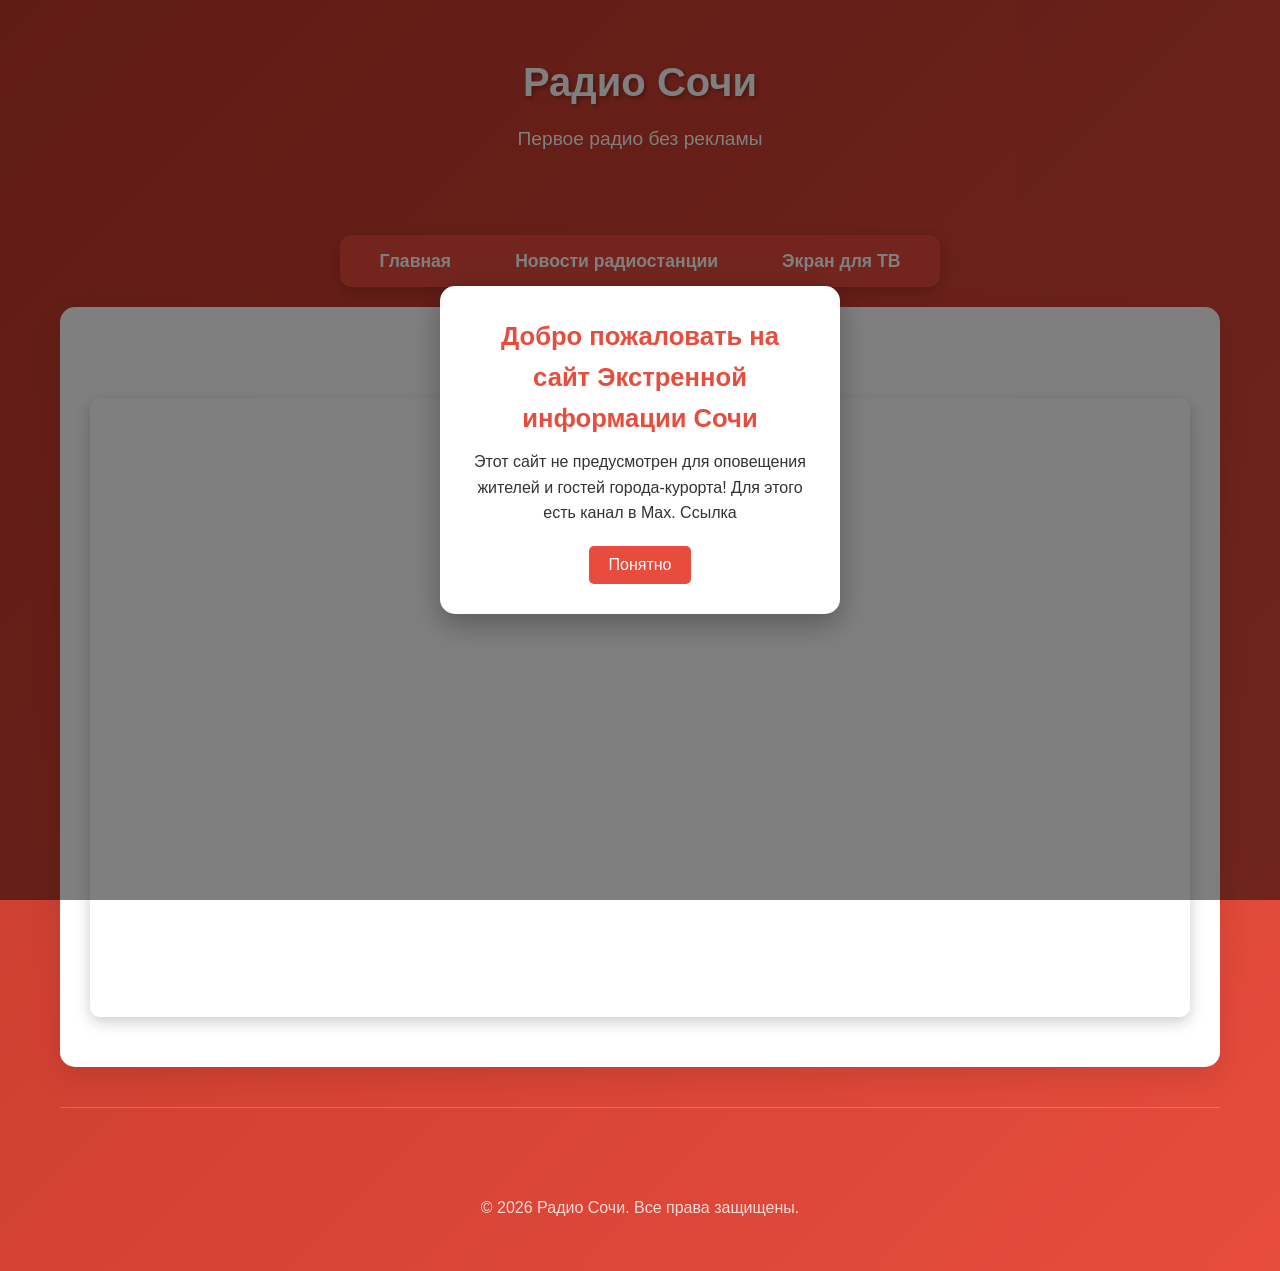
==== 1.html @ 55240906 "Add files via upload" ====
<!DOCTYPE html>
<html lang="ru">
<head>
    <meta charset="UTF-8">
    <meta name="viewport" content="width=device-width, initial-scale=1.0">
    <title>Прямой эфир — Радио Сочи</title>
    <meta name="description" content="Радио Сочи — первое радио без рекламы">

    <meta property="og:title" content="Прямой эфир — Радио Сочи">
    <meta property="og:description" content="Радио Сочи — первое радио без рекламы">
    <meta property="og:image" content="https://github.com/info-sochi/info-sochi.github.io/blob/main/img.png?raw=true">

    <link rel="stylesheet" href="css.css">


        <link rel="shortcut icon" type="image/x-icon" href="img.ico">
    <link rel="apple-touch-icon" sizes="57x57" href="57x57.png">
    <link rel="apple-touch-icon" sizes="60x60" href="60x60.png">
    <link rel="apple-touch-icon" sizes="72x72" href="72x72.png">
    <link rel="apple-touch-icon" sizes="76x76" href="76x76.png">
    <link rel="apple-touch-icon" sizes="114x114" href="114x114.png">
    <link rel="apple-touch-icon" sizes="120x120" href="120x120.png">
    <link rel="apple-touch-icon" sizes="144x144" href="144x144.png">
    <link rel="apple-touch-icon" sizes="152x152" href="152x152.png">
    <link rel="apple-touch-icon" sizes="180x180" href="180x180.png">


</head>
<body>

    <!-- Поп-ап уведомление -->
    <div id="welcomePopup" class="popup-overlay">
        <div class="popup-content">
            <h3>Добро пожаловать на сайт Экстренной информации Сочи</h3>
            <p>Этот сайт не предусмотрен для оповещения жителей и гостей города-курорта! Для этого есть канал в Max. Ссылка </p>
            <button class="close-btn" onclick="closePopup()">Понятно</button>
        </div>
    </div>

    <!-- Основной контент -->
    <div class="container">
        <header>
            <h1>Радио Сочи</h1>
            <p class="tagline">Первое радио без рекламы</p>
        </header>

        <!-- Навигационная панель -->
        <nav class="top-nav">
            <ul>
                <li><a href="index.html">Главная</a></li>
                <li><a href="news.html">Новости радиостанции</a></li>
                 <li><a href="live_full_screen.html">Экран для ТВ</a></li>
            </ul>
        </nav>

        <!-- Прямой эфир -->
        <main>
            <section class="content-area">
                <h3>Прямой эфир</h3>
                <div class="video-container">
                    <iframe 
                        src="https://vk.com/video_ext.php?oid=-232448198&id=456239052&autoplay=1" 
                        allow="autoplay; encrypted-media; fullscreen; picture-in-picture; screen-wake-lock" 
                        frameborder="0" 
                        allowfullscreen>
                    </iframe>
                </div>
            </section>
        </main>

           <footer>
            <iframe src="https://yandex.ru/sprav/widget/rating-badge/39367826072?type=rating" width="150" height="50" frameborder="0"></iframe>
            <p>&copy; 2026 Радио Сочи. Все права защищены.</p>
        </footer>
    </div>



    <!-- JavaScript -->
    <script>
        document.addEventListener('DOMContentLoaded', function() {
    document.getElementById('welcomePopup').style.display = 'flex';
});

function closePopup() {
    document.getElementById('welcomePopup').style.display = 'none';
}
 </script>

<!-- Yandex.Metrika counter -->
<script type="text/javascript">
    (function(m,e,t,r,i,k,a){
        m[i]=m[i]||function(){(m[i].a=m[i].a||[]).push(arguments)};
        m[i].l=1*new Date();
        for (var j = 0; j < document.scripts.length; j++) {if (document.scripts[j].src === r) { return; }}
        k=e.createElement(t),a=e.getElementsByTagName(t)[0],k.async=1,k.src=r,a.parentNode.insertBefore(k,a)
    })(window, document,'script','https://mc.yandex.ru/metrika/tag.js?id=109708405', 'ym');

    ym(109708405, 'init', {ssr:true, webvisor:true, clickmap:true, ecommerce:"dataLayer", referrer: document.referrer, url: location.href, accurateTrackBounce:true, trackLinks:true});
</script>
<noscript><div><img src="https://mc.yandex.ru/watch/109708405" style="position:absolute; left:-9999px;" alt="" /></div></noscript>
<!-- /Yandex.Metrika counter -->

</body>
</html>
---- css.css ----
* {
            margin: 0;
            padding: 0;
            box-sizing: border-box;
        }

        html {
            scroll-behavior: smooth;
        }

        body {
            font-family: 'Segoe UI', Arial, sans-serif;
            line-height: 1.6;
            color: white;
            background: linear-gradient(135deg, #c0392b 0%, #e74c3c 100%);
            min-height: 100vh;
        }

        .container {
            max-width: 1200px;
            margin: 0 auto;
            padding: 20px;
        }

        /* Шапка */
        header {
            text-align: center;
            padding: 30px 0;
            color: white;
        }

        h1 {
            font-size: 2.5rem;
            margin-bottom: 10px;
            text-shadow: 2px 2px 4px rgba(0, 0, 0, 0.3);
        }

        .tagline {
            font-size: 1.2rem;
            color: #ffffff;
            opacity: 1;
            margin-bottom: 30px;
        }

        /* Верхнее меню */
        .top-nav {
            background: rgba(231, 76, 60, 0.98);
            border-radius: 12px;
            padding: 12px 0;
            margin: 20px auto;
            text-align: center;
            box-shadow: 0 5px 15px rgba(0, 0, 0, 0.2);
            backdrop-filter: blur(10px);
            max-width: 600px;
        }

        .top-nav ul {
            list-style: none;
            display: flex;
            justify-content: center;
            gap: 40px;
            margin: 0;
            padding: 0;
        }

        .top-nav a {
            color: white;
            text-decoration: none;
            font-weight: 600;
            font-size: 1.1rem;
            transition: color 0.3s, transform 0.2s;
            padding: 8px 12px;
            border-radius: 8px;
        }

        .top-nav a:hover {
            color: #fff;
            background: rgba(255, 255, 255, 0.2);
            transform: translateY(-2px);
        }

        /* Основной контент */
        .content-area {
            background: white;
            border-radius: 15px;
            box-shadow: 0 10px 30px rgba(0, 0, 0, 0.1);
            padding: 30px;
        }

        h4 {
            color: #e74c3c;
            margin-bottom: 20px;
            text-align: center;
            font-size: 1.3rem;
        }
    
        h3 {
            color: #e74c3c;
            margin-bottom: 20px;
            text-align: center;
            font-size: 1.6rem;
        }

         h2 {
            color: #e74c3c;
            margin-bottom: 20px;
            text-align: center;
            font-size: 2.4rem;
        }

        /* Адаптивный контейнер для видео */
        .video-container {
            position: relative;
            width: 100%;
            height: 0;
            padding-bottom: 56.25%; /* Соотношение сторон 16:9 */
            overflow: hidden;
            border-radius: 10px;
            box-shadow: 0 5px 15px rgba(0, 0, 0, 0.2);
            margin: 20px 0;
        }

        .video-container iframe {
            position: absolute;
            top: 0;
            left: 0;
            width: 100%;
            height: 100%;
            border: none;
        }

        /* Текст под видео */
        .video-info {
            margin-top: 20px;
            font-size: 0.95rem;
            color: #666;
            text-align: center;
        }

        /* Футер */
        footer {
            text-align: center;
            padding: 30px 0;
            color: rgba(255, 255, 255, 0.8);
            border-top: 1px solid rgba(255, 255, 255, 0.2);
            margin-top: 40px;
        }

        /* Поп-ап */
        .popup-overlay {
            display: none;
            position: fixed;
            top: 0;
            left: 0;
            width: 100%;
            height: 100%;
            background: rgba(0, 0, 0, 0.5);
            justify-content: center;
            align-items: center;
            z-index: 1000;
        }

        .popup-content {
            background: white;
            padding: 30px;
            border-radius: 15px;
            text-align: center;
            max-width: 400px;
            box-shadow: 0 10px 30px rgba(0, 0, 0, 0.3);
            color: #333;
        }

        .popup-content h3 {
            margin-bottom: 10px;
            color: #e74c3c;
        }

        .popup-content p {
            margin-bottom: 20px;
        }

        .close-btn {
            background: #e74c3c;
            color: white;
            border: none;
            padding: 10px 20px;
            font-size: 1rem;
            border-radius: 5px;
            cursor: pointer;
            transition: background 0.3s;
        }

        .close-btn:hover {
            background: #c0392b;
        }
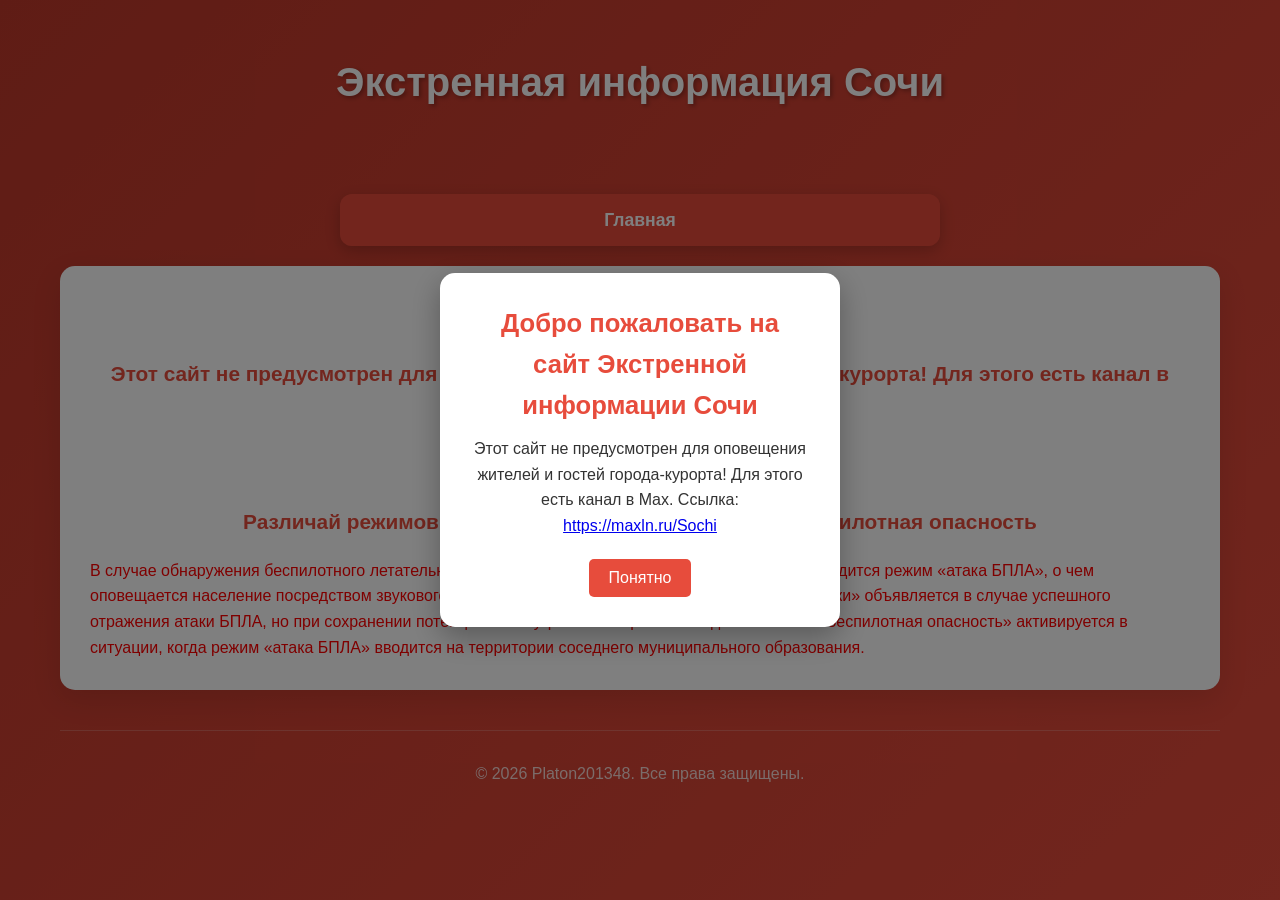
==== commit 3b9f9add: "1.html" ====
--- a/1.html
+++ b/1.html
@@ -3,12 +3,13 @@
 <head>
     <meta charset="UTF-8">
     <meta name="viewport" content="width=device-width, initial-scale=1.0">
-    <title>Прямой эфир — Радио Сочи</title>
-    <meta name="description" content="Радио Сочи — первое радио без рекламы">
+    <title>Памятка 1 - Экстренная информация Сочи</title>
+    <meta name="description" content="Экстренная информация Сочи">
+    <meta name="yandex-verification" content="6578a0c68debe376" />
 
-    <meta property="og:title" content="Прямой эфир — Радио Сочи">
-    <meta property="og:description" content="Радио Сочи — первое радио без рекламы">
-    <meta property="og:image" content="https://github.com/info-sochi/info-sochi.github.io/blob/main/img.png?raw=true">
+    <meta property="og:title" content="Памятка 1 - Экстренная информация Сочи">
+    <meta property="og:description" content="Экстренная информация Сочи">
+    <meta property="og:image" content="https://info-sochi.github.io/img.png">
 
     <link rel="stylesheet" href="css.css">
 
@@ -32,7 +33,7 @@
     <div id="welcomePopup" class="popup-overlay">
         <div class="popup-content">
             <h3>Добро пожаловать на сайт Экстренной информации Сочи</h3>
-            <p>Этот сайт не предусмотрен для оповещения жителей и гостей города-курорта! Для этого есть канал в Max. Ссылка </p>
+            <p>Этот сайт не предусмотрен для оповещения жителей и гостей города-курорта! Для этого есть канал в Max. Ссылка: <a href="https://maxln.ru/Sochi" >https://maxln.ru/Sochi</a></h4> </p>
             <button class="close-btn" onclick="closePopup()">Понятно</button>
         </div>
     </div>
@@ -40,37 +41,34 @@
     <!-- Основной контент -->
     <div class="container">
         <header>
-            <h1>Радио Сочи</h1>
-            <p class="tagline">Первое радио без рекламы</p>
+            <h1>Экстренная информация Сочи</h1>
+            <p class="tagline"></p>
         </header>
 
-        <!-- Навигационная панель -->
+         <!-- Навигационная панель -->
         <nav class="top-nav">
             <ul>
                 <li><a href="index.html">Главная</a></li>
-                <li><a href="news.html">Новости радиостанции</a></li>
-                 <li><a href="live_full_screen.html">Экран для ТВ</a></li>
             </ul>
         </nav>
 
-        <!-- Прямой эфир -->
+        <!-- Текст -->
         <main>
             <section class="content-area">
-                <h3>Прямой эфир</h3>
-                <div class="video-container">
-                    <iframe 
-                        src="https://vk.com/video_ext.php?oid=-232448198&id=456239052&autoplay=1" 
-                        allow="autoplay; encrypted-media; fullscreen; picture-in-picture; screen-wake-lock" 
-                        frameborder="0" 
-                        allowfullscreen>
-                    </iframe>
-                </div>
-            </section>
+                <h3>О сайте</h3>
+                <h4>Этот сайт не предусмотрен для оповещения жителей и гостей города-курорта! Для этого есть канал в Max. Ссылка: <a href="https://maxln.ru/Sochi" >https://maxln.ru/Sochi</a></h4>
+                <h3>Памятка</h3>
+                <h4>Различай режимов атаки БПЛА, угрозы атаки БПЛА, беспилотная опасность</h4>
+                <p style="color: red;">В случае обнаружения беспилотного летательного аппарата (БПЛА) на территории города Сочи вводится режим «атака БПЛА», о чем оповещается население посредством звукового сигнала всем внимания (сирен).
+Режим «угроза атаки» объявляется в случае успешного отражения атаки БПЛА, но при сохранении потенциальной угрозы повторного нападения.
+Режим «беспилотная опасность» активируется в ситуации, когда режим «атака БПЛА» вводится на территории соседнего муниципального образования.</p>
+
+
+             </section>
         </main>
 
-           <footer>
-            <iframe src="https://yandex.ru/sprav/widget/rating-badge/39367826072?type=rating" width="150" height="50" frameborder="0"></iframe>
-            <p>&copy; 2026 Радио Сочи. Все права защищены.</p>
+        <footer>
+            <p>&copy; 2026 Platon201348. Все права защищены.</p>
         </footer>
     </div>
 
@@ -94,12 +92,14 @@
         m[i].l=1*new Date();
         for (var j = 0; j < document.scripts.length; j++) {if (document.scripts[j].src === r) { return; }}
         k=e.createElement(t),a=e.getElementsByTagName(t)[0],k.async=1,k.src=r,a.parentNode.insertBefore(k,a)
-    })(window, document,'script','https://mc.yandex.ru/metrika/tag.js?id=109708405', 'ym');
+    })(window, document,'script','https://mc.yandex.ru/metrika/tag.js?id=110537813',
+ 'ym');
 
-    ym(109708405, 'init', {ssr:true, webvisor:true, clickmap:true, ecommerce:"dataLayer", referrer: document.referrer, url: location.href, accurateTrackBounce:true, trackLinks:true});
+    ym(110537813, 'init', {ssr:true, webvisor:true, clickmap:true, ecommerce:"dataLayer", referrer: document.referrer, url: location.href, accurateTrackBounce:true, trackLinks:true});
 </script>
-<noscript><div><img src="https://mc.yandex.ru/watch/109708405" style="position:absolute; left:-9999px;" alt="" /></div></noscript>
+<noscript><div><img src="https://mc.yandex.ru/watch/110537813"
+ style="position:absolute; left:-9999px;" alt="" /></div></noscript>
 <!-- /Yandex.Metrika counter -->
 
 </body>
-</html>+</html>
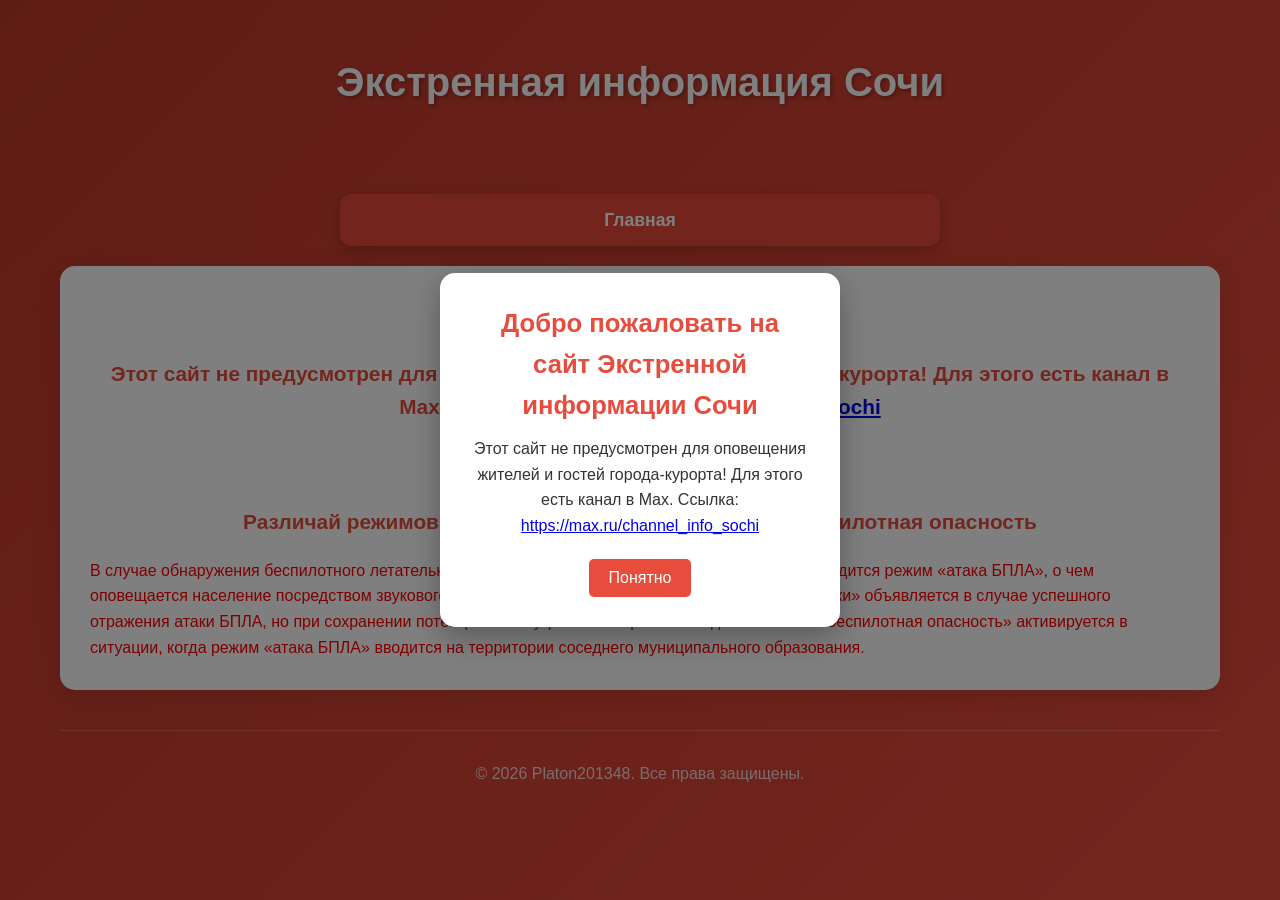
==== commit f35b3f99: "1.html" ====
--- a/1.html
+++ b/1.html
@@ -33,7 +33,7 @@
     <div id="welcomePopup" class="popup-overlay">
         <div class="popup-content">
             <h3>Добро пожаловать на сайт Экстренной информации Сочи</h3>
-            <p>Этот сайт не предусмотрен для оповещения жителей и гостей города-курорта! Для этого есть канал в Max. Ссылка: <a href="https://maxln.ru/Sochi" >https://maxln.ru/Sochi</a></h4> </p>
+            <p>Этот сайт не предусмотрен для оповещения жителей и гостей города-курорта! Для этого есть канал в Max. Ссылка: <a href="https://max.ru/channel_info_sochi" >https://max.ru/channel_info_sochi</a></h4> </p>
             <button class="close-btn" onclick="closePopup()">Понятно</button>
         </div>
     </div>
@@ -56,8 +56,8 @@
         <main>
             <section class="content-area">
                 <h3>О сайте</h3>
-                <h4>Этот сайт не предусмотрен для оповещения жителей и гостей города-курорта! Для этого есть канал в Max. Ссылка: <a href="https://maxln.ru/Sochi" >https://maxln.ru/Sochi</a></h4>
-                <h3>Памятка</h3>
+                <h4>Этот сайт не предусмотрен для оповещения жителей и гостей города-курорта! Для этого есть канал в Max. Ссылка: <a href="https://max.ru/channel_info_sochi" >https://max.ru/channel_info_sochi</a></h4>
+                <h3>Памятка 1</h3>
                 <h4>Различай режимов атаки БПЛА, угрозы атаки БПЛА, беспилотная опасность</h4>
                 <p style="color: red;">В случае обнаружения беспилотного летательного аппарата (БПЛА) на территории города Сочи вводится режим «атака БПЛА», о чем оповещается население посредством звукового сигнала всем внимания (сирен).
 Режим «угроза атаки» объявляется в случае успешного отражения атаки БПЛА, но при сохранении потенциальной угрозы повторного нападения.
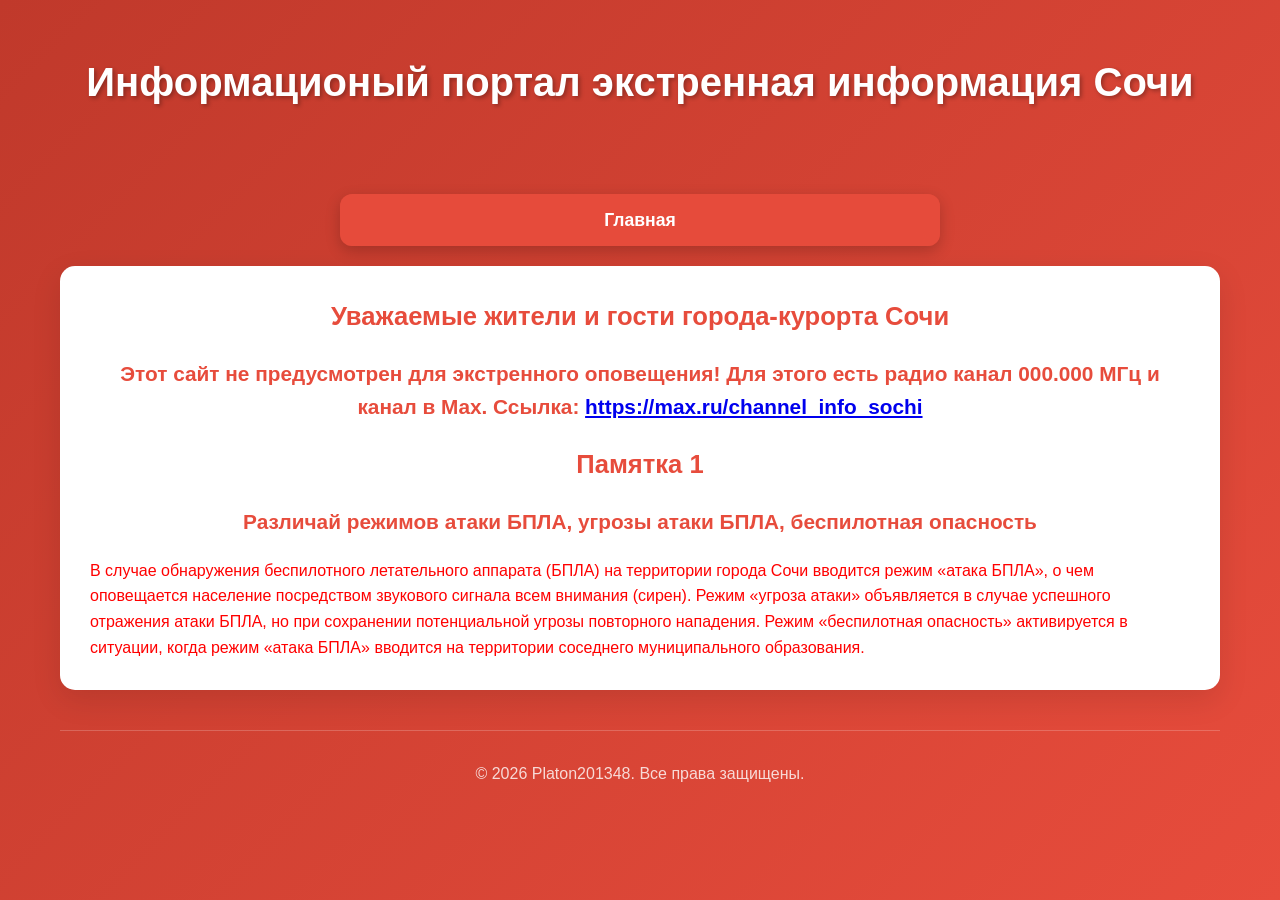
==== commit ba47ea73: "1.html" ====
--- a/1.html
+++ b/1.html
@@ -29,22 +29,12 @@
 </head>
 <body>
 
-    <!-- Поп-ап уведомление -->
-    <div id="welcomePopup" class="popup-overlay">
-        <div class="popup-content">
-            <h3>Добро пожаловать на сайт Экстренной информации Сочи</h3>
-            <p>Этот сайт не предусмотрен для оповещения жителей и гостей города-курорта! Для этого есть канал в Max. Ссылка: <a href="https://max.ru/channel_info_sochi" >https://max.ru/channel_info_sochi</a></h4> </p>
-            <button class="close-btn" onclick="closePopup()">Понятно</button>
-        </div>
-    </div>
-
     <!-- Основной контент -->
     <div class="container">
         <header>
-            <h1>Экстренная информация Сочи</h1>
+            <h1>Информационый портал экстренная информация Сочи</h1>
             <p class="tagline"></p>
         </header>
-
          <!-- Навигационная панель -->
         <nav class="top-nav">
             <ul>
@@ -52,11 +42,11 @@
             </ul>
         </nav>
 
-        <!-- Текст -->
+          <!-- Текст -->
         <main>
             <section class="content-area">
-                <h3>О сайте</h3>
-                <h4>Этот сайт не предусмотрен для оповещения жителей и гостей города-курорта! Для этого есть канал в Max. Ссылка: <a href="https://max.ru/channel_info_sochi" >https://max.ru/channel_info_sochi</a></h4>
+                <h3>Уважаемые жители и гости города-курорта Сочи</h3>
+                <h4>Этот сайт не предусмотрен для экстренного оповещения! Для этого есть радио канал 000.000 МГц и канал в Max. Ссылка: <a href="https://max.ru/channel_info_sochi" >https://max.ru/channel_info_sochi</a></h4>
                 <h3>Памятка 1</h3>
                 <h4>Различай режимов атаки БПЛА, угрозы атаки БПЛА, беспилотная опасность</h4>
                 <p style="color: red;">В случае обнаружения беспилотного летательного аппарата (БПЛА) на территории города Сочи вводится режим «атака БПЛА», о чем оповещается население посредством звукового сигнала всем внимания (сирен).
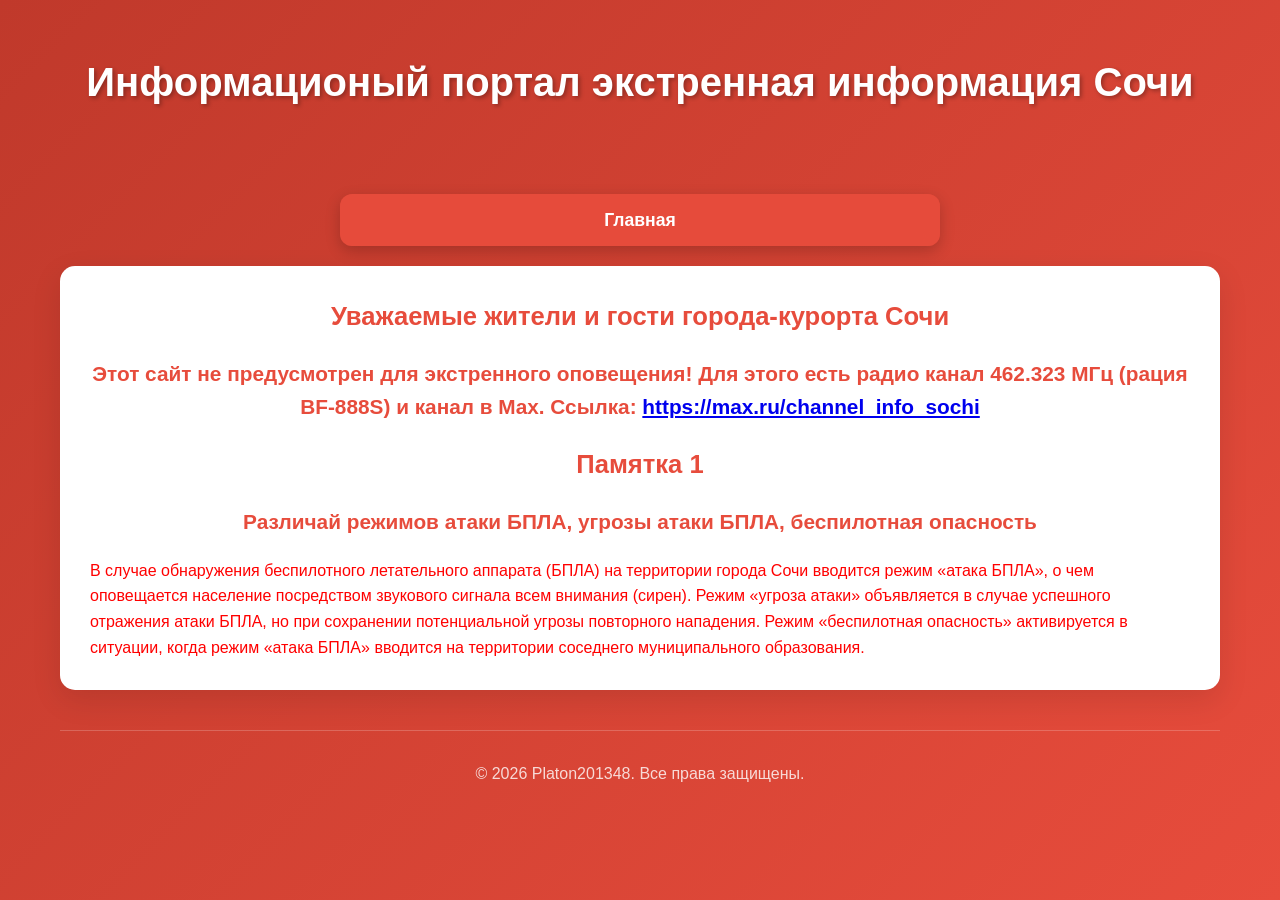
==== commit f5f6b4ae: "Update1.html" ====
--- a/1.html
+++ b/1.html
@@ -3,12 +3,12 @@
 <head>
     <meta charset="UTF-8">
     <meta name="viewport" content="width=device-width, initial-scale=1.0">
-    <title>Памятка 1 - Экстренная информация Сочи</title>
-    <meta name="description" content="Экстренная информация Сочи">
+    <title>Памятка 1 - Информационый портал экстренная информация Сочи</title>
+    <meta name="description" content="Информационый портал экстренная информация Сочи">
     <meta name="yandex-verification" content="6578a0c68debe376" />
 
-    <meta property="og:title" content="Памятка 1 - Экстренная информация Сочи">
-    <meta property="og:description" content="Экстренная информация Сочи">
+    <meta property="og:title" content="Памятка 1 - Информационый портал экстренная информация Сочи">
+    <meta property="og:description" content="Информационый портал экстренная информация Сочи">
     <meta property="og:image" content="https://info-sochi.github.io/img.png">
 
     <link rel="stylesheet" href="css.css">
@@ -46,7 +46,7 @@
         <main>
             <section class="content-area">
                 <h3>Уважаемые жители и гости города-курорта Сочи</h3>
-                <h4>Этот сайт не предусмотрен для экстренного оповещения! Для этого есть радио канал 000.000 МГц и канал в Max. Ссылка: <a href="https://max.ru/channel_info_sochi" >https://max.ru/channel_info_sochi</a></h4>
+                <h4>Этот сайт не предусмотрен для экстренного оповещения! Для этого есть радио канал 462.323 МГц (рация BF-888S) и канал в Max. Ссылка: <a href="https://max.ru/channel_info_sochi" >https://max.ru/channel_info_sochi</a></h4>
                 <h3>Памятка 1</h3>
                 <h4>Различай режимов атаки БПЛА, угрозы атаки БПЛА, беспилотная опасность</h4>
                 <p style="color: red;">В случае обнаружения беспилотного летательного аппарата (БПЛА) на территории города Сочи вводится режим «атака БПЛА», о чем оповещается население посредством звукового сигнала всем внимания (сирен).
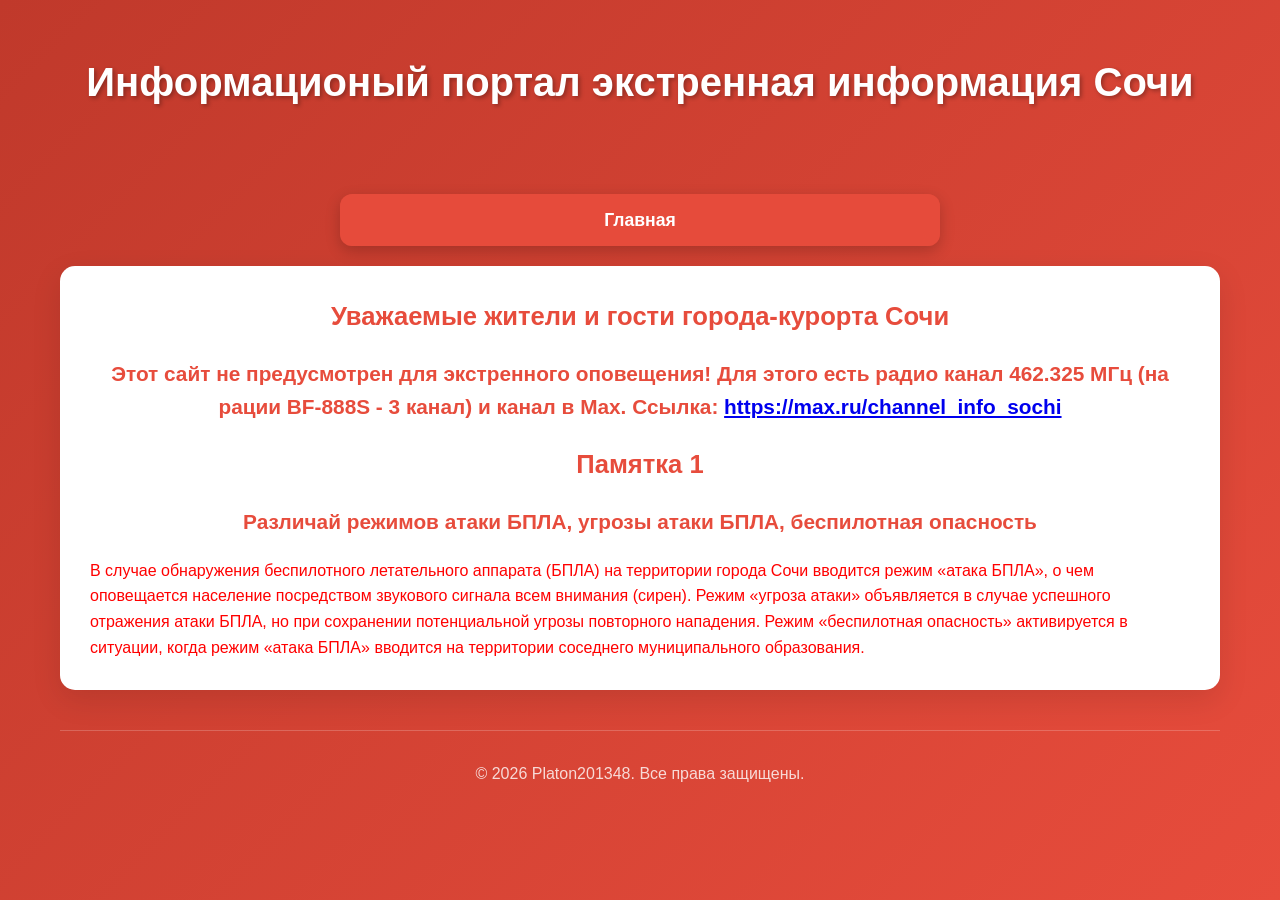
==== commit 2e5e4999: "1.html" ====
--- a/1.html
+++ b/1.html
@@ -46,7 +46,7 @@
         <main>
             <section class="content-area">
                 <h3>Уважаемые жители и гости города-курорта Сочи</h3>
-                <h4>Этот сайт не предусмотрен для экстренного оповещения! Для этого есть радио канал 462.323 МГц (рация BF-888S) и канал в Max. Ссылка: <a href="https://max.ru/channel_info_sochi" >https://max.ru/channel_info_sochi</a></h4>
+                <h4>Этот сайт не предусмотрен для экстренного оповещения! Для этого есть радио канал 462.325 МГц (на рации BF-888S - 3 канал) и канал в Max. Ссылка: <a href="https://max.ru/channel_info_sochi" >https://max.ru/channel_info_sochi</a></h4>
                 <h3>Памятка 1</h3>
                 <h4>Различай режимов атаки БПЛА, угрозы атаки БПЛА, беспилотная опасность</h4>
                 <p style="color: red;">В случае обнаружения беспилотного летательного аппарата (БПЛА) на территории города Сочи вводится режим «атака БПЛА», о чем оповещается население посредством звукового сигнала всем внимания (сирен).
